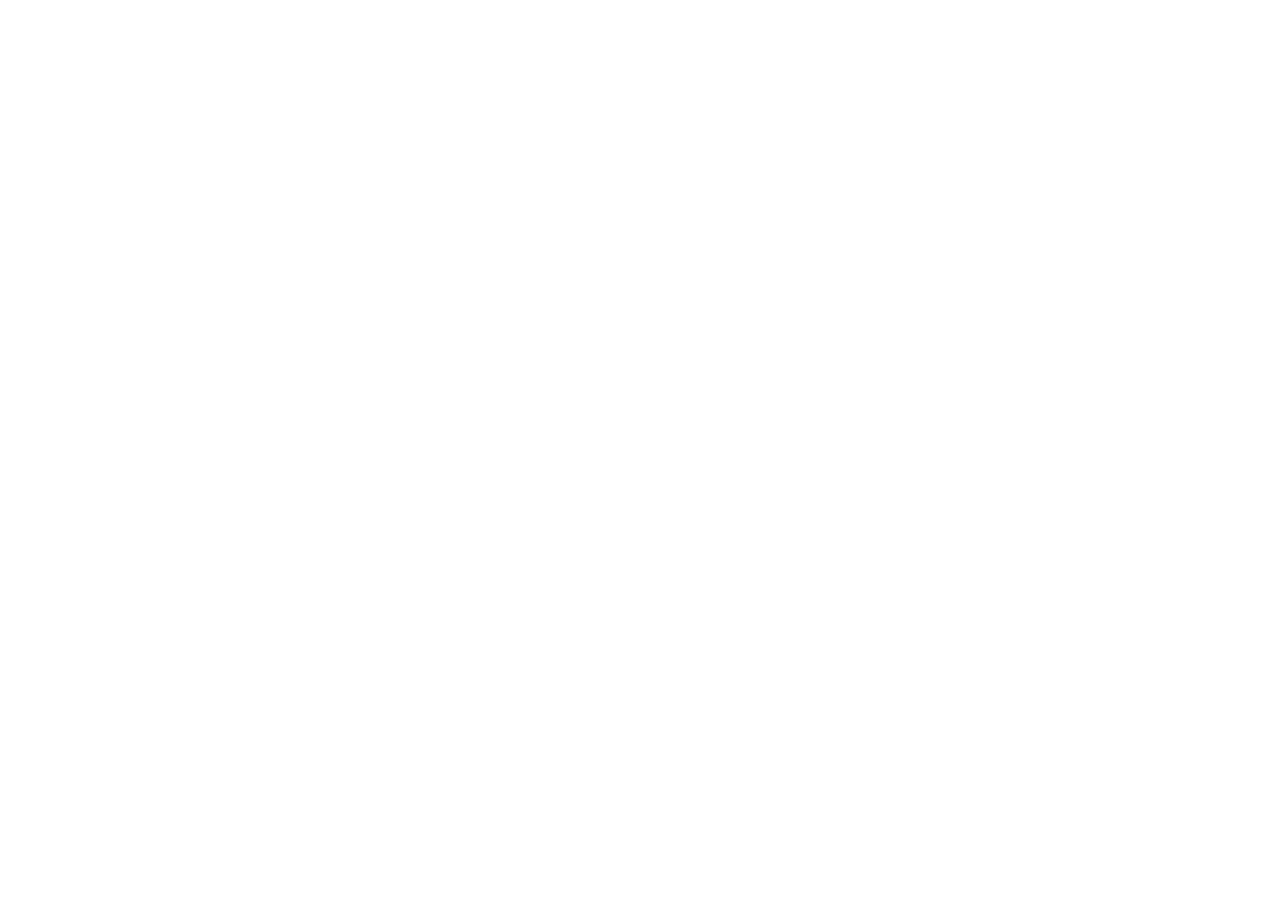
==== landing-page.html @ a9d0180c "Add baseline files" ====
<!DOCTYPE html>
<html lang="en">
<head>
	<meta charset="UTF-8">
	<meta name="viewport" content="width=device-width, initial-scale=1.0">
	<title>Document</title>
</head>
<body>
		<div class="header"></div>
		<div class="hero-text"></div>
		<div class="content"></div>
		<div class="footer"></div>
	
</body>
</html>
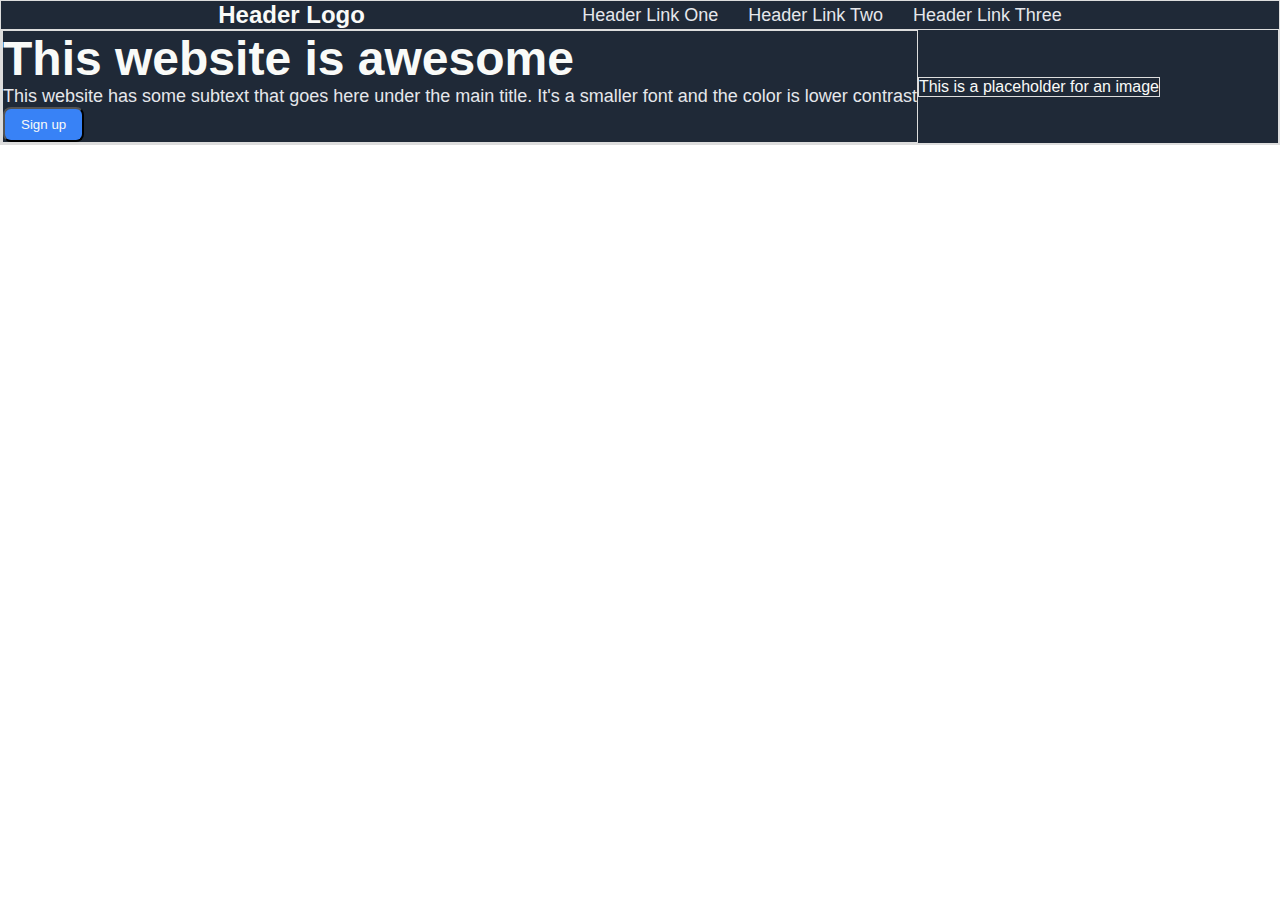
==== commit 5093157a: "Create header and hero section" ====
--- a/landing-page.html
+++ b/landing-page.html
@@ -1,15 +1,42 @@
 <!DOCTYPE html>
 <html lang="en">
-<head>
-	<meta charset="UTF-8">
-	<meta name="viewport" content="width=device-width, initial-scale=1.0">
-	<title>Document</title>
-</head>
-<body>
-		<div class="header"></div>
-		<div class="hero-text"></div>
-		<div class="content"></div>
-		<div class="footer"></div>
-	
-</body>
+	<head>
+		<meta charset="UTF-8">
+		<meta name="viewport" content="width=device-width, initial-scale=1.0">
+		<title>Landing Page</title>
+		<link rel="stylesheet" href="landing-page.css">
+	</head>
+	<body>
+		<div class="big-container">
+			<!-- HEADER -->
+			<div class="header">
+				<div class="logo-links">
+					<div class="logo">Header Logo</div>
+					<ul class="links">
+						<li><a href="#">Header Link One</a></li>
+						<li><a href="#">Header Link Two</a></li>
+						<li><a href="#">Header Link Three</a></li>
+					</ul>
+				</div>
+				<!-- HERO-TEXT UNDER HEADER -->
+				<div class="hero">
+					<div class="hero-signup-container">
+						<div class="hero-text">This website is awesome</div>
+						<div class="secondary-hero">
+							This website has some subtext that goes here under the main title. It's a smaller font and the color is lower contrast
+						</div>
+						<button class="signup">Sign up</button>
+					</div>
+					<div class="placeholder">This is a placeholder for an image</div>
+				</div>
+			</div>
+		</div>
+
+		<!-- <div class="content"> -->
+		<!-- 	<div class="random-information">some random information</div> -->
+		<!-- 	<div class="quote">quote here</div> -->
+		<!-- 	<div class="call-to-action">call to action</div> -->
+		<!-- </div> -->
+		<!-- <div class="footer">Copyright The Odin Project 2024</div> -->
+	</body>
 </html>
--- a/landing-page.css
+++ b/landing-page.css
@@ -0,0 +1,109 @@
+
+* {
+	margin: 0;
+	padding: 0;
+	box-sizing: border-box;
+}
+
+body {
+  font-family: -apple-system, BlinkMacSystemFont, 'Segoe UI', Roboto, Oxygen, Ubuntu, Cantarell, 'Open Sans', 'Helvetica Neue', sans-serif;
+  display: flex;
+  flex-direction: column;
+}
+
+.big-container {
+  width: 100%;
+  margin: 0;
+  padding: 0px;
+  border: 1px solid #ddd;
+}
+
+/* HEADER SECTION */
+.header {
+  background-color: #1F2937;
+  /* border: 1px solid #ddd; */
+  display: flex;
+  flex-direction: column;
+  align-items: center;
+  width: 100%;
+}
+
+.logo-links .links,
+.hero .secondary-hero {
+  font-size: 18px;
+  color: #E5E7EB;
+}
+
+.logo-links,
+.hero {
+  width: 100%;
+  box-sizing: border-box;
+}
+
+.logo-links {
+  display: flex;
+  justify-content: space-evenly;
+  align-items: center;
+}
+
+.header .logo {
+  font-size: 24px;
+  color: #F9FAF8;
+  font-weight: 900;
+}
+
+.links {
+  display: flex;
+  list-style: none;
+  /* border: 1px solid #ddd; */
+  margin: 0;
+  padding: 0;
+  gap: 30px;
+}
+
+.links a {
+  text-decoration: none;
+  color: #E5E7EB;
+}
+
+
+/* HERO SECTION */
+.hero {
+  display: flex;
+  align-items: center;
+  justify-content: flex-start;
+  border: 1px solid #ddd;
+}
+
+/* CONTAINER FOR HERO-TEXT, SECONDARY-HERO AND SIGNUP */
+.hero-signup-container {
+  display: flex;
+  flex-direction: column;
+  align-items: flex-start;
+  border: 1px solid #ddd;
+}
+ 
+.hero-text {
+  font-size: 48px;
+  color: #F9FAF8;
+  font-weight: 900;
+}
+
+.secondary-hero {
+  /* flex-shrink: 0; */
+}
+
+.placeholder {
+  color: #F9FAF8;
+  border: 1px solid #ddd;
+}
+
+/* CONTENT SECTION */
+
+button {
+  cursor: pointer;
+  padding: 8px 16px;
+  border-radius: 8px;
+  background-color: #3882F6;
+  color: #F9FAF8;
+}
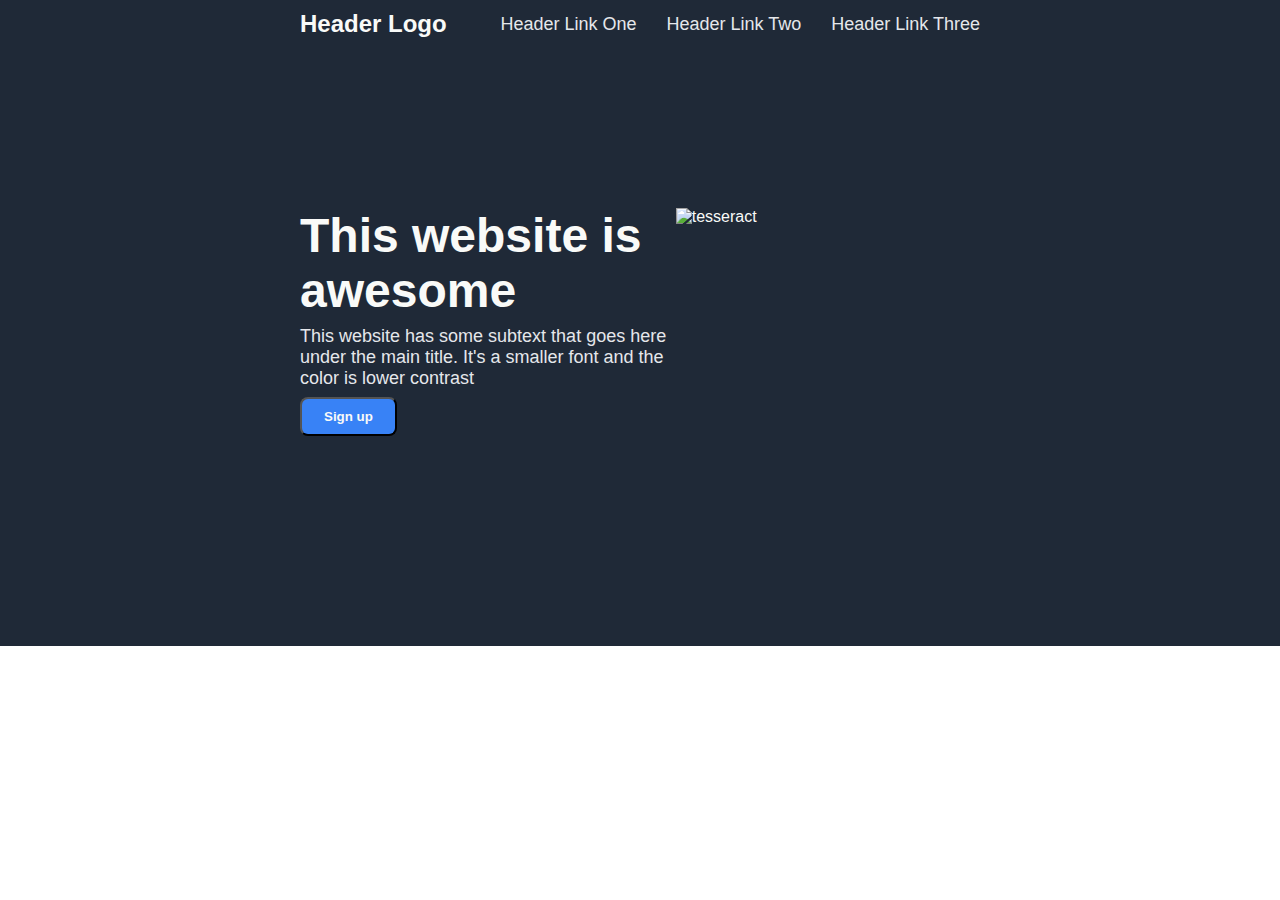
==== commit 11663e04: "Restructure css and add new image" ====
--- a/landing-page.html
+++ b/landing-page.html
@@ -18,17 +18,18 @@
 						<li><a href="#">Header Link Three</a></li>
 					</ul>
 				</div>
-				<!-- HERO-TEXT UNDER HEADER -->
-				<div class="hero">
-					<div class="hero-signup-container">
-						<div class="hero-text">This website is awesome</div>
-						<div class="secondary-hero">
-							This website has some subtext that goes here under the main title. It's a smaller font and the color is lower contrast
-						</div>
-						<button class="signup">Sign up</button>
+			</div>
+			<!-- HERO-TEXT UNDER HEADER -->
+			<div class="hero">
+				<div class="hero-signup-container">
+					<div class="hero-text">This website is awesome</div>
+					<div class="secondary-hero">
+						This website has some subtext that goes here under the main title. It's a smaller font and the color is lower contrast
 					</div>
-					<div class="placeholder">This is a placeholder for an image</div>
+					<button class="signup">Sign up</button>
 				</div>
+				<!-- <div class="placeholder">This is a placeholder for an image</div> -->
+				<img class="placeholder" src="images/blue.jpg" alt="tesseract">
 			</div>
 		</div>
 
--- a/landing-page.css
+++ b/landing-page.css
@@ -7,21 +7,23 @@
 
 body {
   font-family: -apple-system, BlinkMacSystemFont, 'Segoe UI', Roboto, Oxygen, Ubuntu, Cantarell, 'Open Sans', 'Helvetica Neue', sans-serif;
-  display: flex;
-  flex-direction: column;
 }
 
+/* I can't think of a good container name, for now this is enough. */
 .big-container {
   width: 100%;
   margin: 0;
-  padding: 0px;
-  border: 1px solid #ddd;
+  padding: 10px 300px 210px 300px;
+  background-color: #1F2937;
+  display: flex;
+  flex-direction: column;
+  gap: 170px;
+  box-sizing: border-box;
 }
 
-/* HEADER SECTION */
+/*  ////////// HEADER SECTION ////////// */
 .header {
   background-color: #1F2937;
-  /* border: 1px solid #ddd; */
   display: flex;
   flex-direction: column;
   align-items: center;
@@ -42,7 +44,7 @@
 
 .logo-links {
   display: flex;
-  justify-content: space-evenly;
+  justify-content: space-between;
   align-items: center;
 }
 
@@ -55,7 +57,6 @@
 .links {
   display: flex;
   list-style: none;
-  /* border: 1px solid #ddd; */
   margin: 0;
   padding: 0;
   gap: 30px;
@@ -67,12 +68,11 @@
 }
 
 
-/* HERO SECTION */
+/*  ////////// HERO SECTION ////////// */
 .hero {
   display: flex;
-  align-items: center;
+  align-items: stretch;
   justify-content: flex-start;
-  border: 1px solid #ddd;
 }
 
 /* CONTAINER FOR HERO-TEXT, SECONDARY-HERO AND SIGNUP */
@@ -80,7 +80,8 @@
   display: flex;
   flex-direction: column;
   align-items: flex-start;
-  border: 1px solid #ddd;
+  /* border: 1px solid #ddd; */
+  gap: 8px;
 }
  
 .hero-text {
@@ -89,21 +90,19 @@
   font-weight: 900;
 }
 
-.secondary-hero {
-  /* flex-shrink: 0; */
-}
-
 .placeholder {
   color: #F9FAF8;
-  border: 1px solid #ddd;
+  height: auto;
+  width: 740px;
 }
-
-/* CONTENT SECTION */
 
 button {
   cursor: pointer;
-  padding: 8px 16px;
+  padding: 10px 22px;
   border-radius: 8px;
   background-color: #3882F6;
   color: #F9FAF8;
+  font-weight: 600;
 }
+
+/*  ////////// CONTENT SECTION ////////// */
